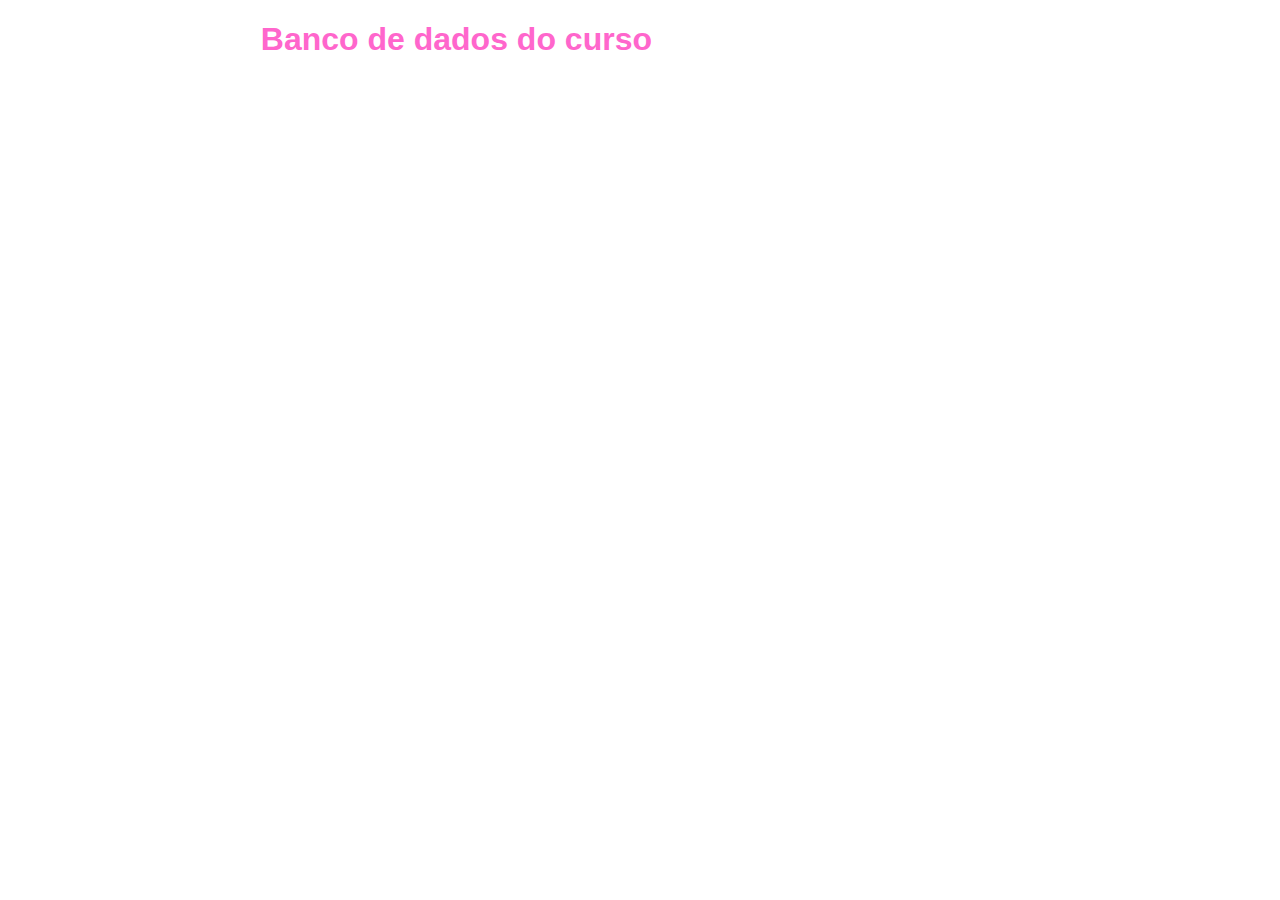
==== bd.html @ 66d38e8a "Update bd.html" ====
<!DOCTYPE html>
  <html>

    <head>
      <title> Banco de dados do curso </title>
        <meta charset="utf8">

          </head>
            <body>

<div style= "margin: 20px 20% 20px 20%;">
<h1 style="color: #ff66cc;font-family: Georgia, sans-serif"> Banco de dados do curso </h1>

<iframe src="https://www.obvibase.com/p/XYiUGxp2ogip" width=100% height="500"
frameborder="0" seamless></iframe>
</div>

<div style="margin: 20 px 20% 60px 20%">
  <iframe class="highcharts-iframe" src="http://cloud.highcharts.com/show/ybocys" style="border: 0; width:100%;"


</div>

<div style="margin: 20px 20% 60px 20%";>
    <img src="https://c2.staticflickr.com/6/5798/21475778418_1f10948354_b.jpg" width="100%" alt="Gráfico 1">"
</body>


</html>
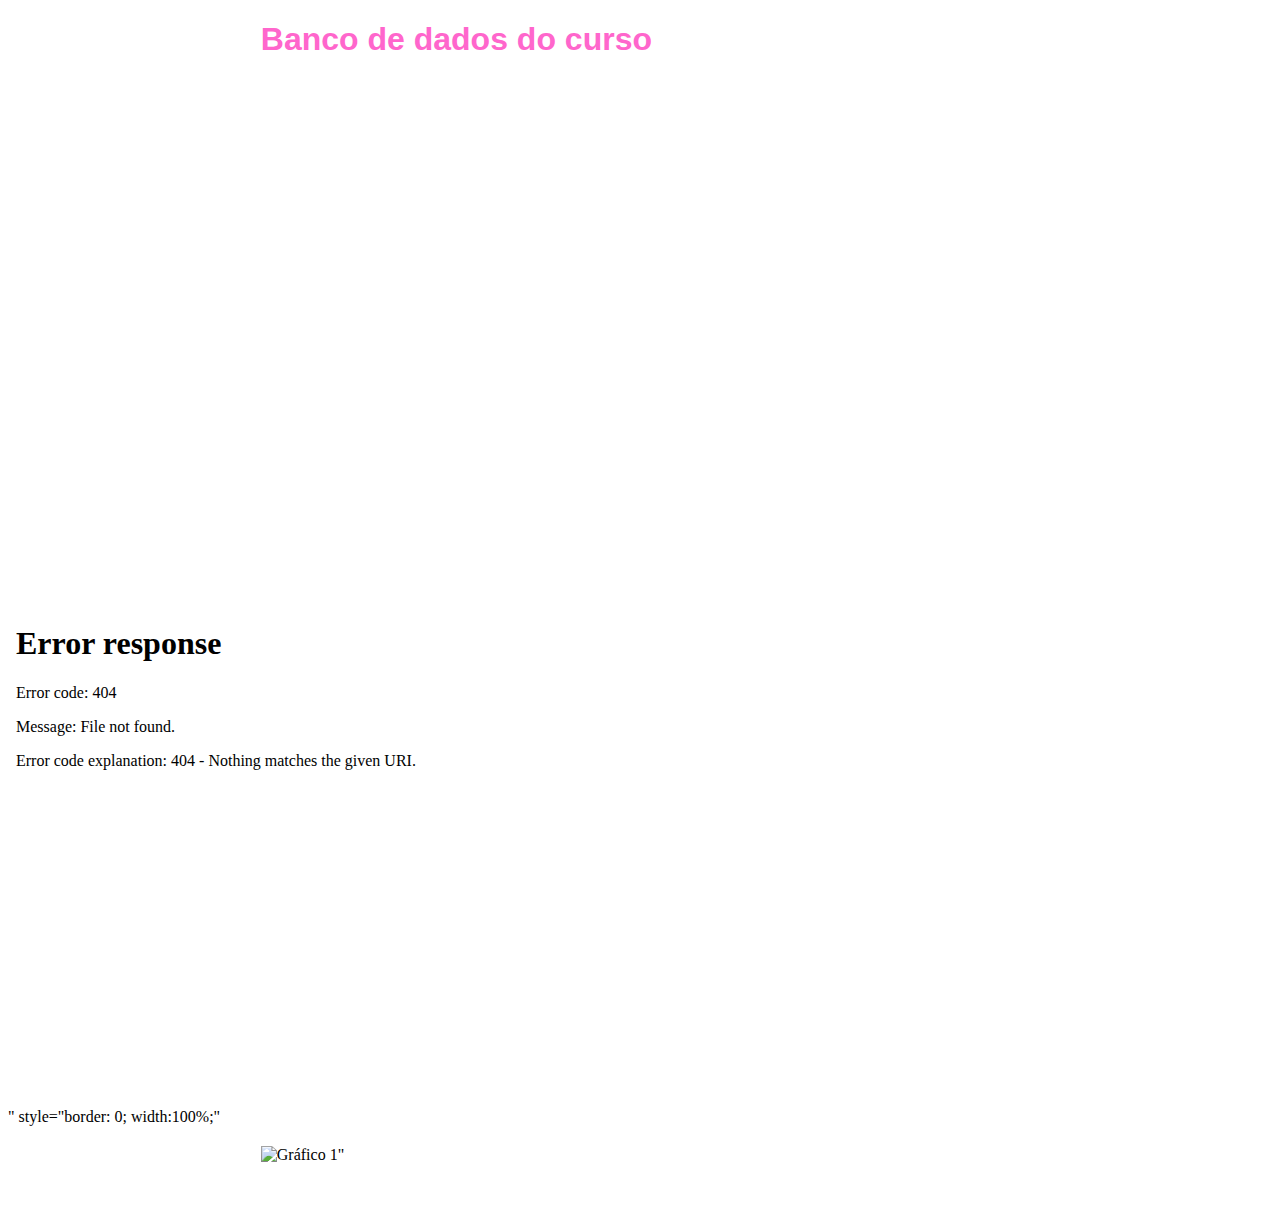
==== commit dcf101f9: "Update bd.html" ====
--- a/bd.html
+++ b/bd.html
@@ -16,7 +16,7 @@
 </div>
 
 <div style="margin: 20 px 20% 60px 20%">
-  <iframe class="highcharts-iframe" src="http://cloud.highcharts.com/show/ybocys" style="border: 0; width:100%;"
+  <iframe class="highcharts-iframe" src="<iframe class="highcharts-iframe" src="//cloud.highcharts.com/embed/ybocys" style="border: 0; width: 100%; height: 500px"></iframe>" style="border: 0; width:100%;"
 
 
 </div>
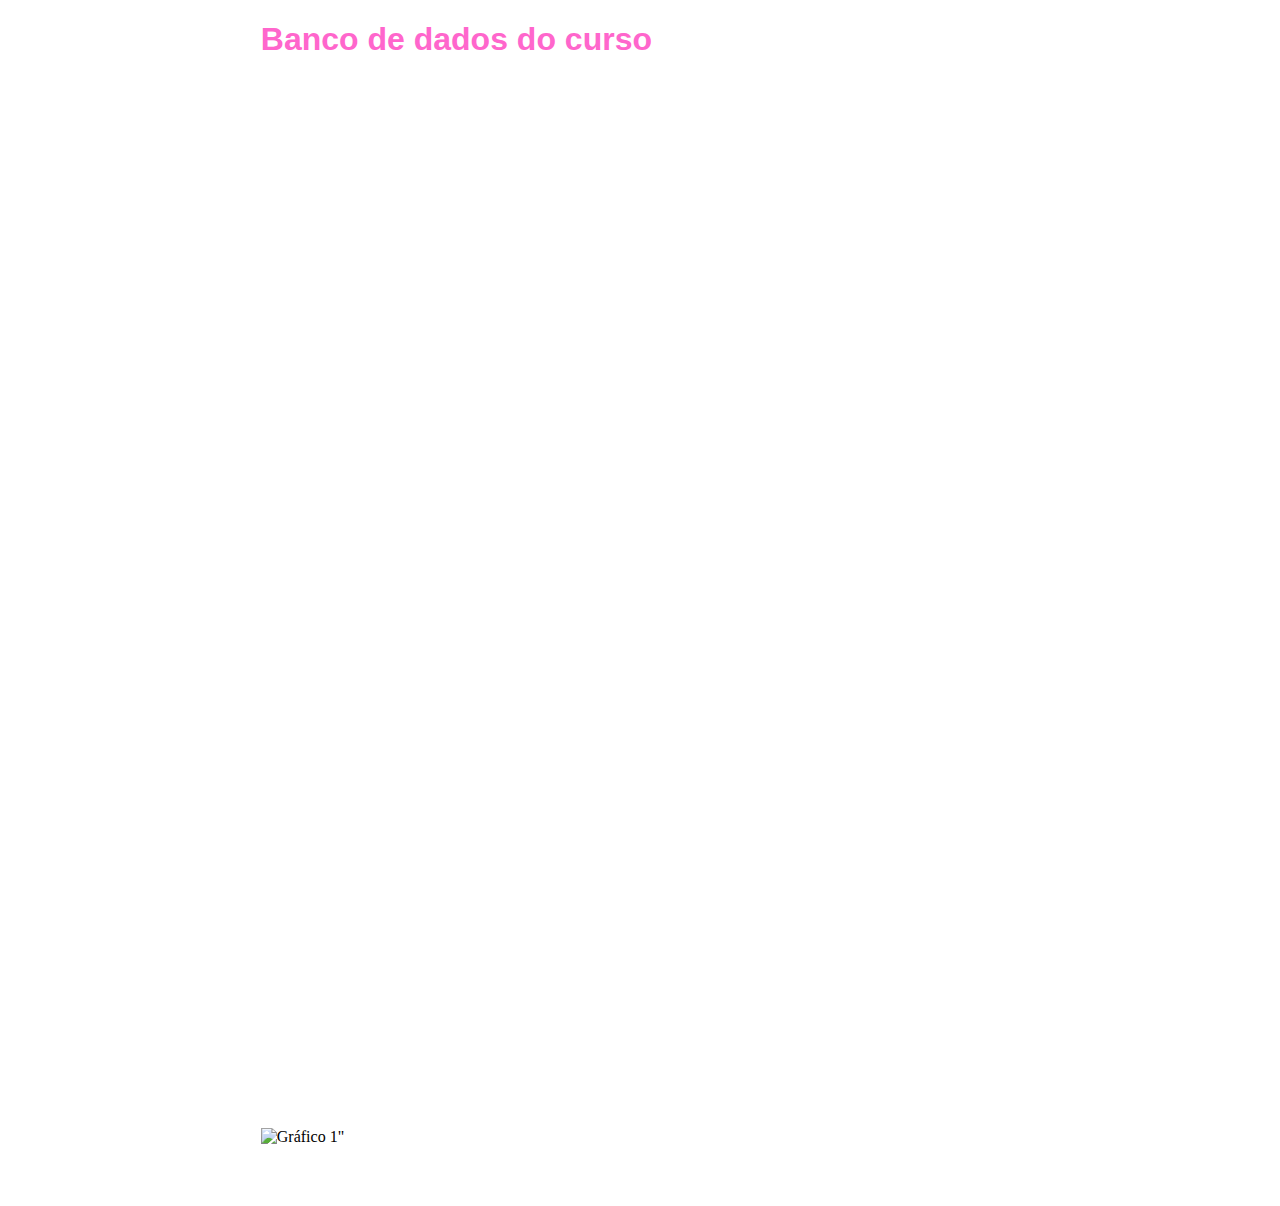
==== commit df16c489: "Update bd.html" ====
--- a/bd.html
+++ b/bd.html
@@ -16,8 +16,7 @@
 </div>
 
 <div style="margin: 20 px 20% 60px 20%">
-  <iframe class="highcharts-iframe" src="<iframe class="highcharts-iframe" src="//cloud.highcharts.com/embed/ybocys" style="border: 0; width: 100%; height: 500px"></iframe>" style="border: 0; width:100%;"
-
+  <iframe class="highcharts-iframe" src="//cloud.highcharts.com/embed/ybocys" style="border: 0; width: 100%; height: 500px"></iframe>
 
 </div>
 
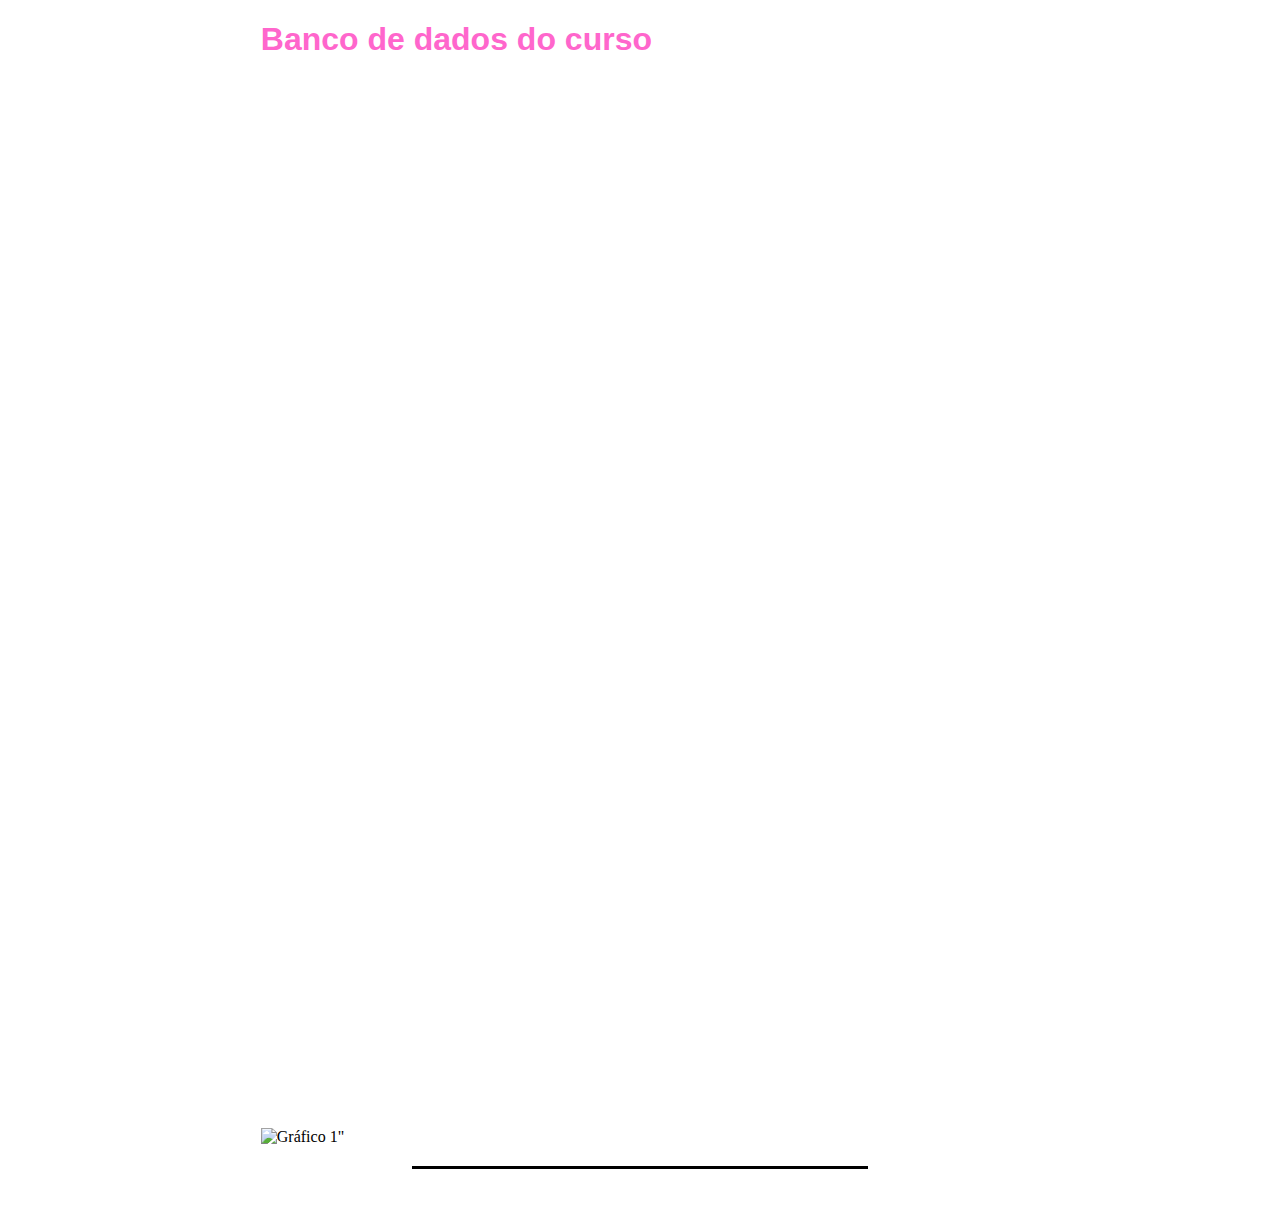
==== commit d24ed7d0: "Update bd.html" ====
--- a/bd.html
+++ b/bd.html
@@ -22,6 +22,10 @@
 
 <div style="margin: 20px 20% 60px 20%";>
     <img src="https://c2.staticflickr.com/6/5798/21475778418_1f10948354_b.jpg" width="100%" alt="Gráfico 1">"
+    
+    <div style="margin: 20px 20% 60px 20%; border-bottom: 3px #000 solid;">
+      
+    </div>
 </body>
 
 
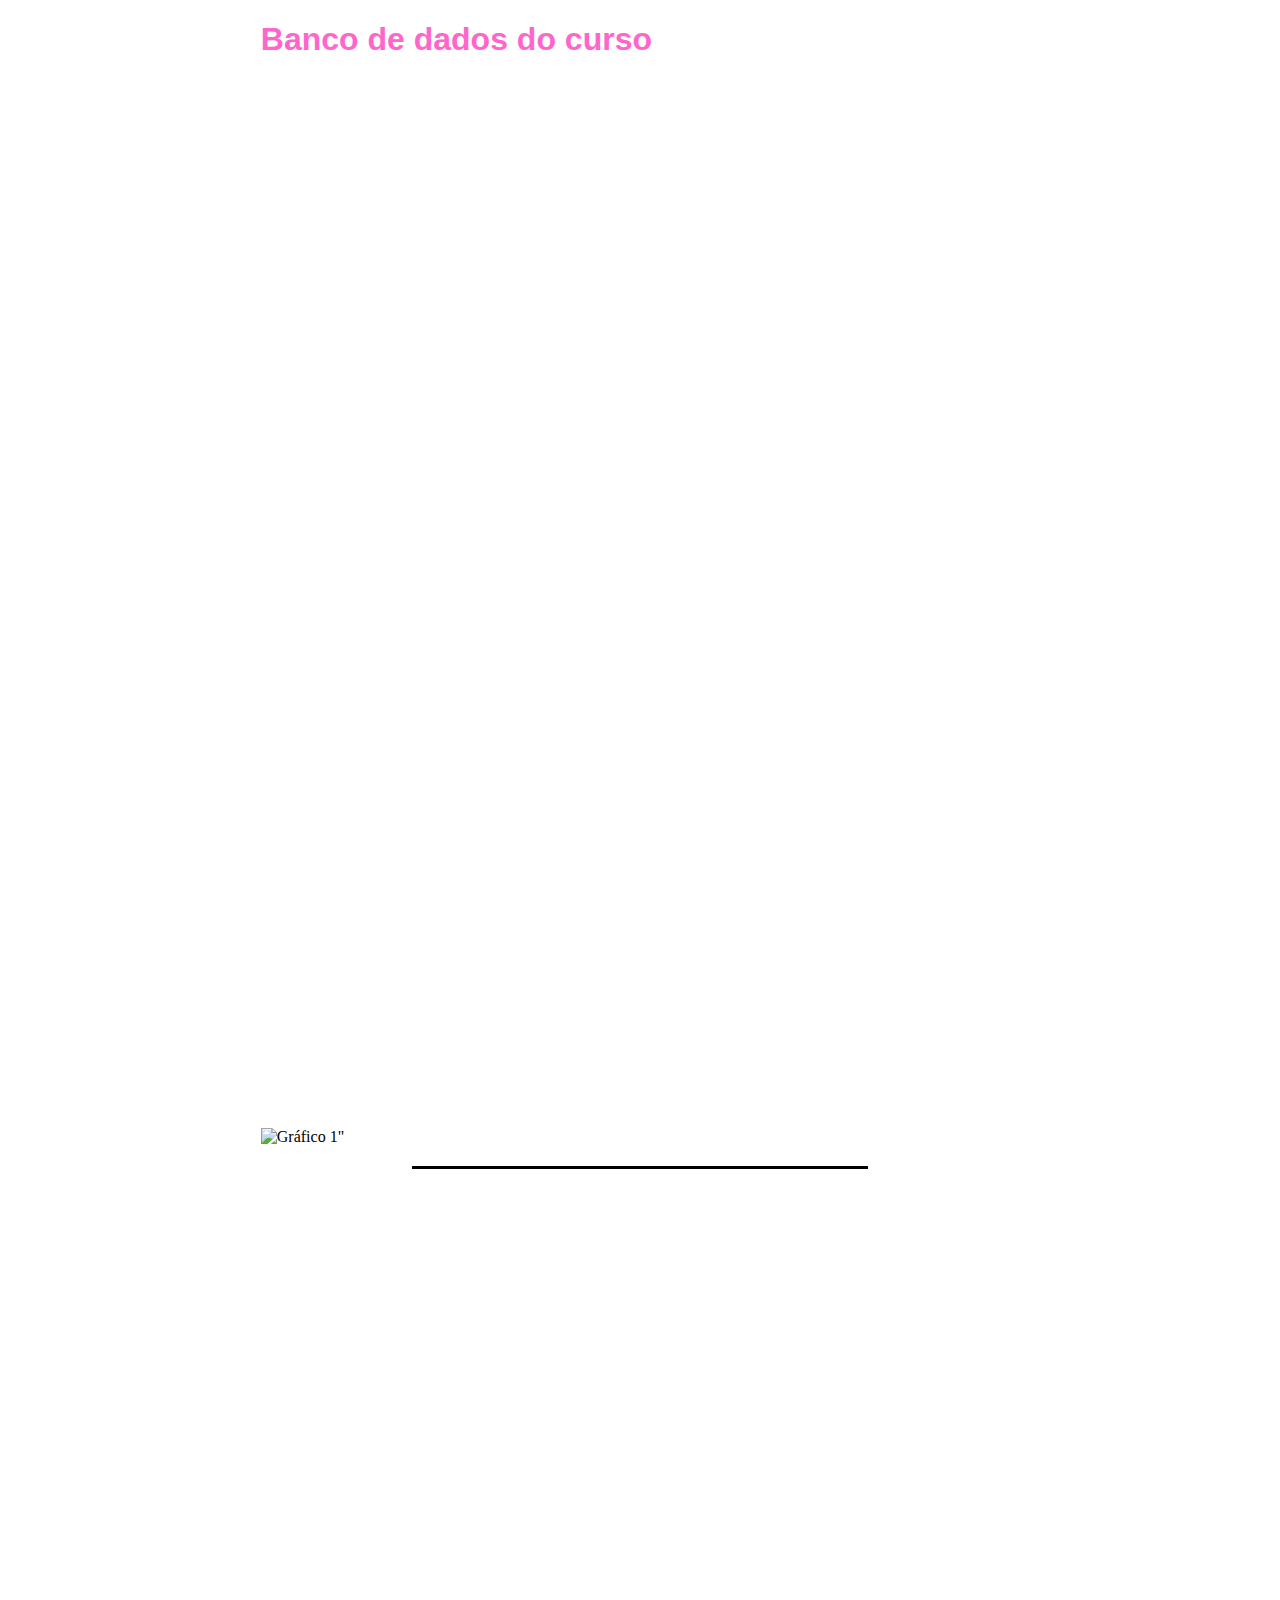
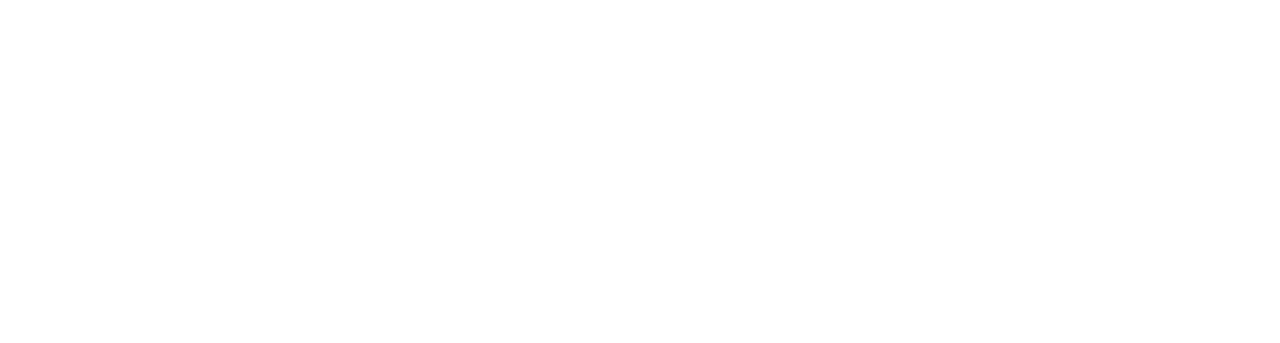
==== commit 0a9bbc97: "Update bd.html" ====
--- a/bd.html
+++ b/bd.html
@@ -26,6 +26,12 @@
     <div style="margin: 20px 20% 60px 20%; border-bottom: 3px #000 solid;">
       
     </div>
+    
+    <div style="margin: 20px 20% 60px 20%";>
+      <iframe src='//cdn.knightlab.com/libs/timeline3/latest/embed/index.html?source=1bgGicyXx2roNxx6nQLuNlAAIS8CCrgD6wC71X6XvIVU&font=Default&lang=pt-br&initial_zoom=2&start_at_slide=2&height=650' width='100%' height='650' frameborder='0'></iframe>
+      
+      </div>
+      
 </body>
 
 
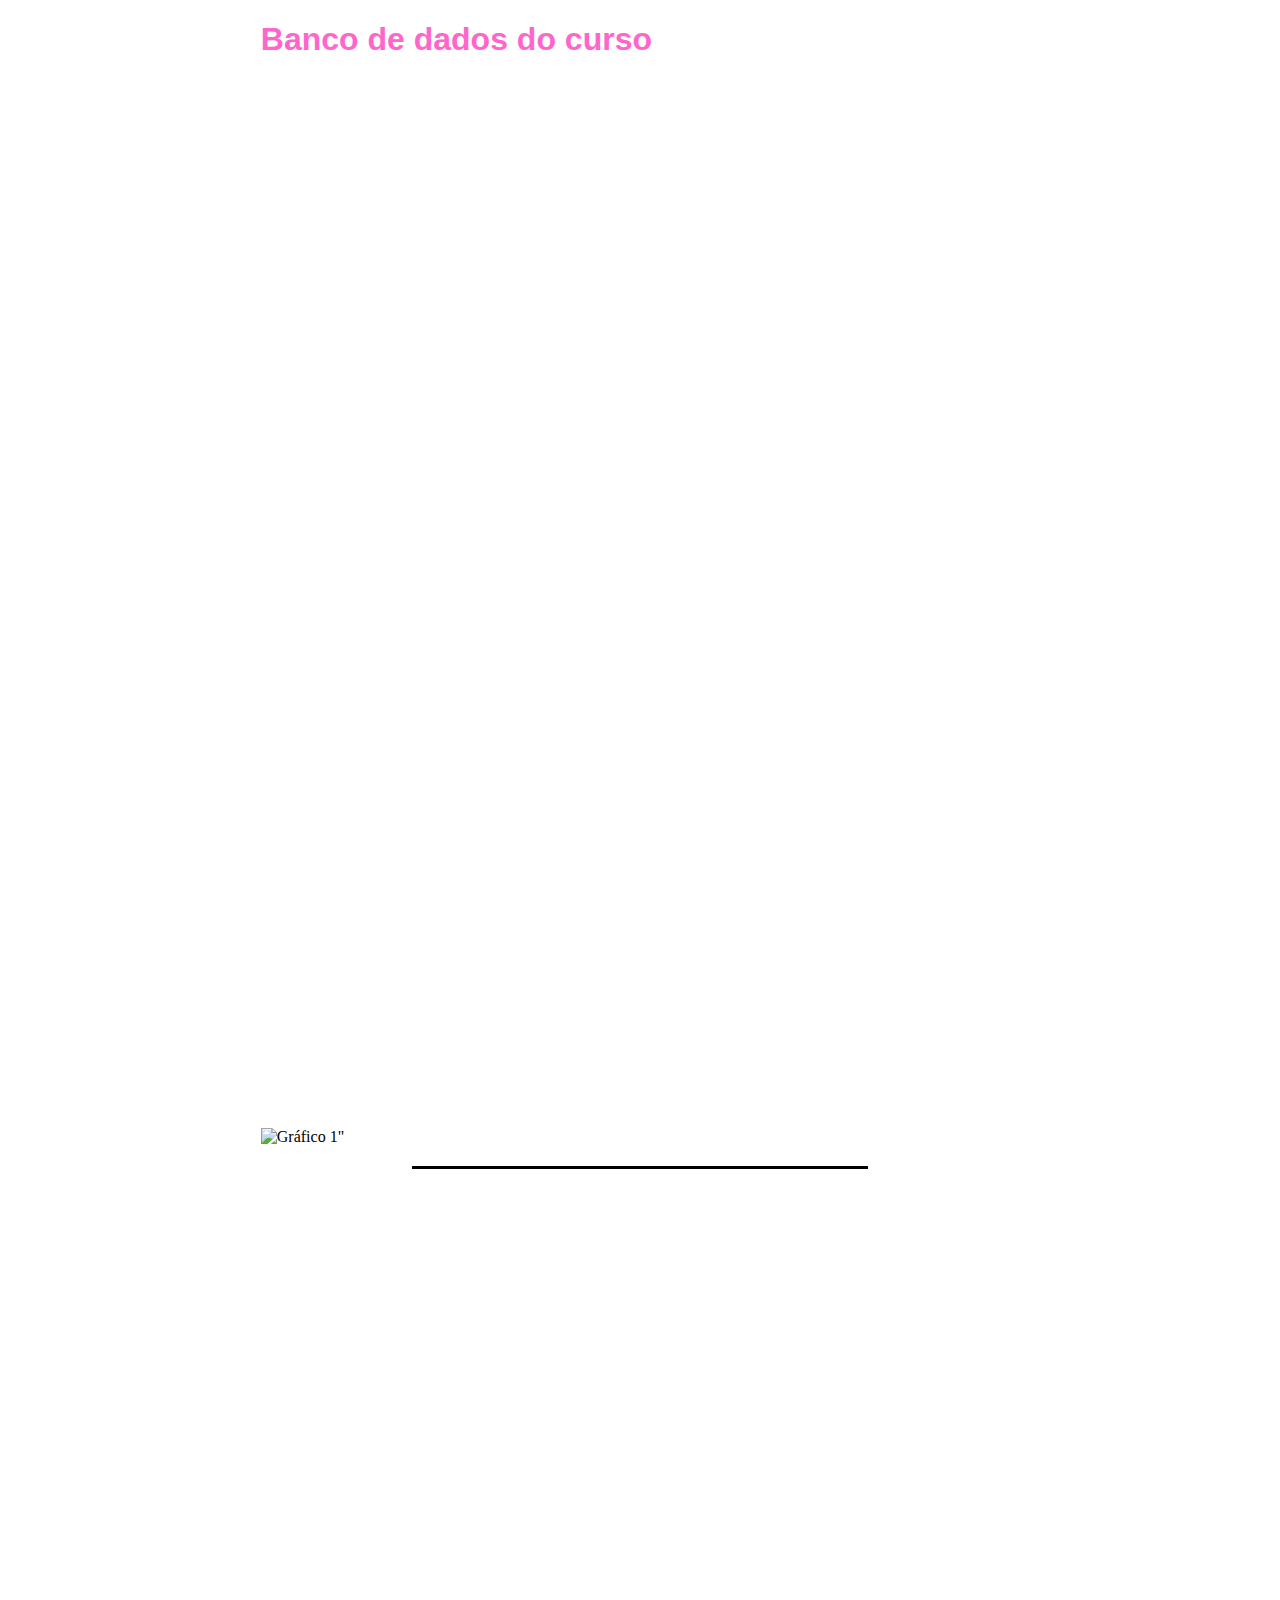
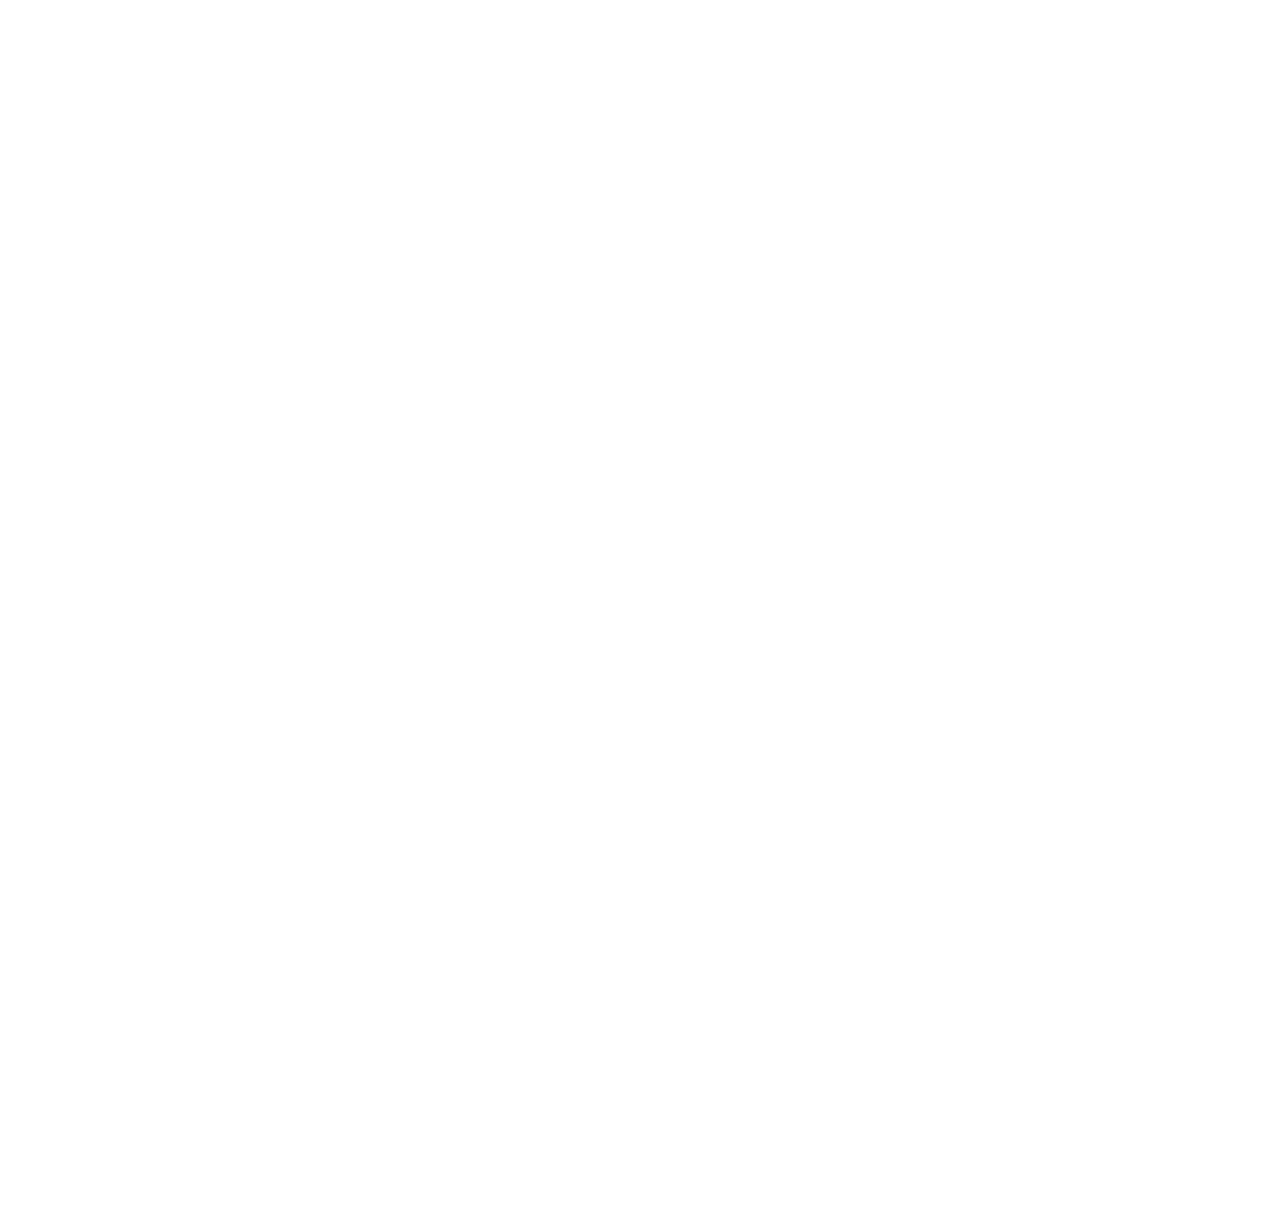
==== commit d8e60569: "Update bd.html" ====
--- a/bd.html
+++ b/bd.html
@@ -32,6 +32,11 @@
       
       </div>
       
+      <div style="margin: 20px 20% 60px 20%";>
+        <iframe src="https://s3.amazonaws.com/uploads.knightlab.com/storymapjs/d7f3130d09b0aca03e931cc4a3e9152c/mundo/index.html" frameborder="0" width="100%" height="800"></iframe>
+        
+        </div>
+      
 </body>
 
 
